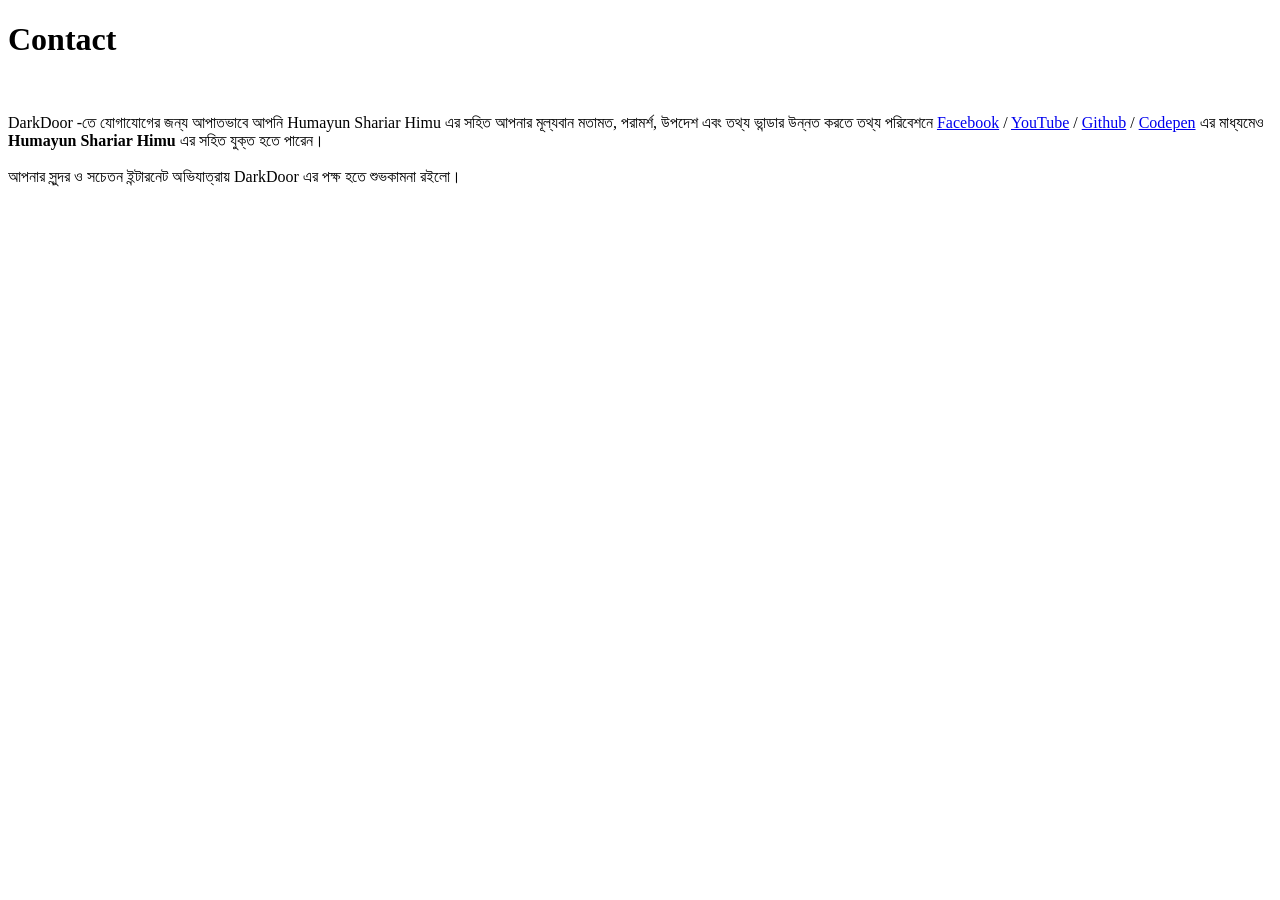
==== contact.html @ ee5a9065 "Add files via upload" ====
<!DOCTYPE html>
<html lang="en">
<head>
<meta charset="UTF-8">
<title>Contact with DarkDoor</title>
  <meta name="viewport" content="width=device-width, initial-scale=1.0">
<meta name="description" content="Have a Question or Need Assistance? Get in touch with the DarkDoor for inquiries, support, or feedback. DarkDoor is here to help you navigate the deep and dark web.">
<meta name="keywords" content="contact DarkDoor, customer support, feedback, inquiries, deep web help, assistance, get in touch">
<!-- Schema.org markup -->
	<meta itemprop="name" content=
  "DarkDoor - The Dark & Deep Web Zone">
  <meta itemprop="description" content=
  "Have a Question or Need Assistance? Get in touch with the DarkDoor for inquiries, support, or feedback. DarkDoor is here to help you navigate the deep and dark web.">
  <meta itemprop="image" alt="Contact with DarkDoor" content= "/media/images/DarkDoor.png">
<!-- Open Graph data -->
  <meta property="og:title" content=
  "Contact with DarkDoor">
  <meta property="og:type" content="website">
  <meta property="og:url" content="https://darkdoor.discoverymind.xyz/data/contact">
  <meta property="og:image" content=
  "/media/images/DarkDoor.png">
  <meta property="og:description" content=
  "Have a Question or Need Assistance? Get in touch with the DarkDoor for inquiries, support, or feedback. DarkDoor is here to help you navigate the deep and dark web.">
  <meta property="og:site_name" content="DarkDoor">
  <meta property="fb:page_id" content="61556803715514">
  <meta property="fb:admins" content="61556803715514">
  <link rel="canonical" href="https://darkdoor.discoverymind.xyz/data/contact">
  <meta name="robots" content="index, follow">
  <meta name="publisher" content="DarkDoor">
<meta name="author" content="Humayun Shariar Himu">
<meta property="og:type" content="website" />
<meta property="og:title" content="Contact with DarkDoor" />
<meta property="og:description" content="Have a Question or Need Assistance? Get in touch with the DarkDoor for inquiries, support, or feedback. DarkDoor is here to help you navigate the deep and dark web." />
<meta property="og:url" content="https://darkdoor.discoverymind.xyz/data/contact" />
<meta property="og:image" content="/media/images/preview.png" />
<meta property="og:image:type" content="image/jpeg">
<meta property="og:image:width" content="1024">
<meta property="og:image:height" content="1024">
<!-- Google tag (gtag.js) -->
<script async src="https://www.googletagmanager.com/gtag/js?id=G-SZXJB45S11"></script>
<script>
  window.dataLayer = window.dataLayer || [];
  function gtag(){dataLayer.push(arguments);}
  gtag('js', new Date());

  gtag('config', 'G-SZXJB45S11');
</script>
<!-- Google Tag Manager -->
<script>(function(w,d,s,l,i){w[l]=w[l]||[];w[l].push({'gtm.start':
new Date().getTime(),event:'gtm.js'});var f=d.getElementsByTagName(s)[0],
j=d.createElement(s),dl=l!='dataLayer'?'&l='+l:'';j.async=true;j.src=
'https://www.googletagmanager.com/gtm.js?id='+i+dl;f.parentNode.insertBefore(j,f);
})(window,document,'script','dataLayer','GTM-M9B7QHDL');</script>
<!-- End Google Tag Manager -->
<meta name="google-site-verification" content="9GTsytAeN8jY9ZYcT4XQBzurVBEwdut4FkIyHSpPzFk" />
<link rel="shortcut icon" href="/media/images/favicon.png">
<link rel="apple-touch-icon" href="/media/images/favicon.png">
<link rel="icon" type="image/png" href="/media/images/favicon.png">
<script async src="https://pagead2.googlesyndication.com/pagead/js/adsbygoogle.js?client=ca-pub-9099116861617551"
     crossorigin="anonymous"></script>
<meta name="google-adsense-account" content="ca-pub-9099116861617551">
<link rel="icon" sizes="any" href="/media/images/favicon.png">
<link rel="shortcut icon" type="image/x-icon" href="/media/images/favicon.png" />
<link rel="stylesheet" href="/code/css/accessories_style.css">
</head>

<body>
<!-- Google Tag Manager (noscript) -->
<noscript><iframe src="https://www.googletagmanager.com/ns.html?id=GTM-M9B7QHDL"
height="0" width="0" style="display:none;visibility:hidden"></iframe></noscript>
<!-- End Google Tag Manager (noscript) -->
<!-- partial:index.partial.html -->
<div class="container">
<h1>Contact</h1>
<br>
<p>DarkDoor -তে যোগাযোগের জন্য আপাতভাবে আপনি Humayun Shariar Himu এর সহিত আপনার মূল্যবান মতামত, পরামর্শ, উপদেশ এবং তথ্য ভান্ডার উন্নত করতে তথ্য পরিবেশনে <a href="https://www.facebook.com/humayunshariarhimu" class="button">Facebook</a> / <a href="https://youtube.com/@HumayunShariarHimu" class="button">YouTube</a> / <a href="https://github.com/HumayunShariarHimu" class="button">Github</a> / <a href="https://codepen.io/HumayunShariarHimu" class="button">Codepen</a> এর মাধ্যমেও <b>Humayun Shariar Himu</b> এর সহিত যুক্ত হতে পারেন।
<br><br>
আপনার সুন্দর ও সচেতন ইন্টারনেট অভিযাত্রায় DarkDoor এর পক্ষ হতে শুভকামনা রইলো।
</p>
</body>
</html>
<!-- partial -->
  
</body>
</html>
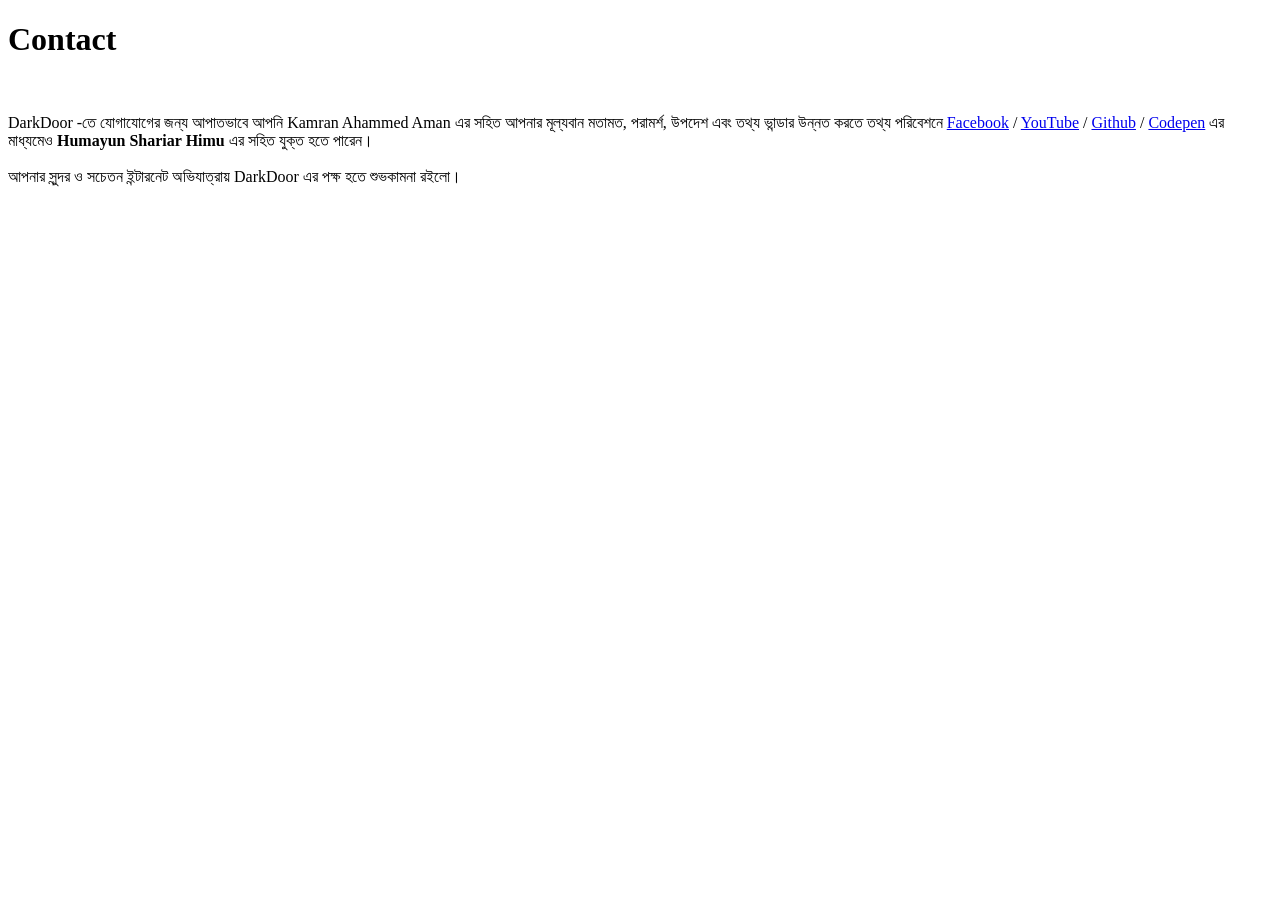
==== commit 32526a6a: "Update contact.html" ====
--- a/contact.html
+++ b/contact.html
@@ -73,7 +73,7 @@
 <div class="container">
 <h1>Contact</h1>
 <br>
-<p>DarkDoor -তে যোগাযোগের জন্য আপাতভাবে আপনি Humayun Shariar Himu এর সহিত আপনার মূল্যবান মতামত, পরামর্শ, উপদেশ এবং তথ্য ভান্ডার উন্নত করতে তথ্য পরিবেশনে <a href="https://www.facebook.com/humayunshariarhimu" class="button">Facebook</a> / <a href="https://youtube.com/@HumayunShariarHimu" class="button">YouTube</a> / <a href="https://github.com/HumayunShariarHimu" class="button">Github</a> / <a href="https://codepen.io/HumayunShariarHimu" class="button">Codepen</a> এর মাধ্যমেও <b>Humayun Shariar Himu</b> এর সহিত যুক্ত হতে পারেন।
+<p>DarkDoor -তে যোগাযোগের জন্য আপাতভাবে আপনি Kamran Ahammed Aman  এর সহিত আপনার মূল্যবান মতামত, পরামর্শ, উপদেশ এবং তথ্য ভান্ডার উন্নত করতে তথ্য পরিবেশনে <a href="https://www.facebook.com/kamran.ahmed.aman" class="button">Facebook</a> / <a href="https://youtube.com/@HumayunShariarHimu" class="button">YouTube</a> / <a href="https://github.com/HumayunShariarHimu" class="button">Github</a> / <a href="https://codepen.io/HumayunShariarHimu" class="button">Codepen</a> এর মাধ্যমেও <b>Humayun Shariar Himu</b> এর সহিত যুক্ত হতে পারেন।
 <br><br>
 আপনার সুন্দর ও সচেতন ইন্টারনেট অভিযাত্রায় DarkDoor এর পক্ষ হতে শুভকামনা রইলো।
 </p>
